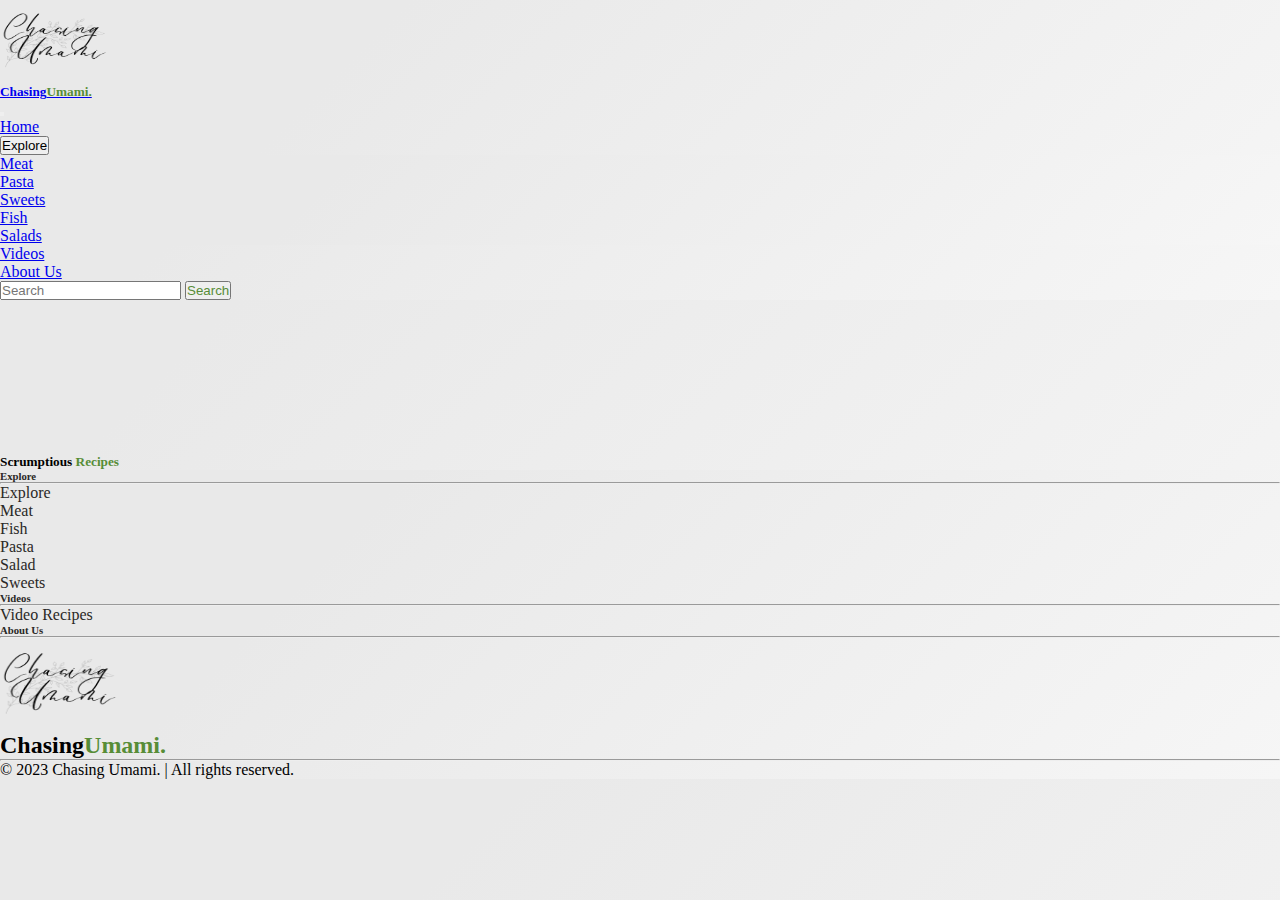
==== index.html @ 0794d7e9 "added onion rings page/content" ====
<!DOCTYPE html>
<html lang="en">
<head>
    <meta charset="UTF-8">
    <meta name="viewport" content="width=device-width, initial-scale=1.0">
    <title>Chasing Umami-Home</title>
    <!-- Favicon -->
    <link rel="icon" type="images/x-icon" href="./Gallery/favicon-32x32.png"/>
    <!-- Bootstrap Min.css -->
    <link href="https://cdn.jsdelivr.net/npm/bootstrap@5.2.3/dist/css/bootstrap.min.css" rel="stylesheet" integrity="sha384-rbsA2VBKQhggwzxH7pPCaAqO46MgnOM80zW1RWuH61DGLwZJEdK2Kadq2F9CUG65" crossorigin="anonymous">
    <!-- Font Awesome -->
    <link rel="stylesheet" href="https://cdnjs.cloudflare.com/ajax/libs/font-awesome/6.4.0/css/all.min.css" integrity="sha512-iecdLmaskl7CVkqkXNQ/ZH/XLlvWZOJyj7Yy7tcenmpD1ypASozpmT/E0iPtmFIB46ZmdtAc9eNBvH0H/ZpiBw==" crossorigin="anonymous" referrerpolicy="no-referrer" />
    <!-- Owl Carousel Min.css -->
    <link rel="stylesheet" href="https://cdnjs.cloudflare.com/ajax/libs/OwlCarousel2/2.3.4/assets/owl.carousel.min.css" integrity="sha512-tS3S5qG0BlhnQROyJXvNjeEM4UpMXHrQfTGmbQ1gKmelCxlSEBUaxhRBj/EFTzpbP4RVSrpEikbmdJobCvhE3g==" crossorigin="anonymous" referrerpolicy="no-referrer" />
    <!-- Owl Carousel Theme Min.css -->
    <link rel="stylesheet" href="https://cdnjs.cloudflare.com/ajax/libs/OwlCarousel2/2.3.4/assets/owl.theme.default.min.css" integrity="sha512-sMXtMNL1zRzolHYKEujM2AqCLUR9F2C4/05cdbxjjLSRvMQIciEPCQZo++nk7go3BtSuK9kfa/s+a4f4i5pLkw==" crossorigin="anonymous" referrerpolicy="no-referrer" />
</head>
<!-- style -->
<style>
  * {
    margin: 0;
    padding: 0;
  }

  li {
    list-style: none;
  }

  .umami {
    color:#578d37 ;

  }

  header {
    background-color: #f6f6f6;
    background-image: linear-gradient(315deg, #f6f6f6 0%, #e9e9e9 74%);
  }

  .dropdown-menu {
    border: 0;
    background-color: #f6f6f6;
    background-image: linear-gradient(315deg, #f6f6f6 0%, #e9e9e9 74%);
  }

  body {
    background-color: #f6f6f6;
    background-image: linear-gradient(315deg, #f6f6f6 0%, #e9e9e9 74%);
  }

  footer {
    background-color: #f6f6f6;
    background-image: linear-gradient(315deg, #f6f6f6 0%, #e9e9e9 74%);
  }

  footer a {
    text-decoration: none;
    color: #2a2826;
  }
</style>

<body>
  <header class="d-flex justify-content-center h-25">
    <nav class="navbar navbar-expand-lg">
      <div class="container-fluid">
        <a href="#" class="navbar-brand mb-5">
          <img src="./Gallery/InYour.png" alt="umami-logo" width="110" height="80"/>
          <h5 class="chasingumami">
            Chasing<span class="umami">Umami.</span>
          </h5>
        </a>
        <button class="navbar-toggler" navbar-expand-lg type="button" data-bs-toggle="collapse" data-bs-target="#navbarNav" aria-controls="navbarNav" aria-expanded="false" aria-label="Toggle navigation">
          <span class="navbar-toggler-icon"></span>
        </button>
        <div class="collapse navbar-collapse" id="navbarNav">
            <ul class="navbar-nav">
              <!-- Home -->
              <li class="nav-item">
                <a href="index.html" class="nav-link">Home</a>
              </li>
              <!-- category -->
              <li class="nav-item">
                <div class="dropdown">
                  <button class="btn dropdown-toggle" type="button" data-bs-toggle="dropdown" aria-expanded="false">
                    Explore
                  </button>
                  <ul class="dropdown-menu">
                    <li><a class="dropdown-item" href="#">Meat</a></li>
                    <li><a class="dropdown-item" href="#">Pasta</a></li>
                    <li><a class="dropdown-item" href="#">Sweets</a></li>
                    <li><a class="dropdown-item" href="#">Fish</a></li>
                    <li><a class="dropdown-item" href="#">Salads</a></li>
                  </ul>
                </div>
              </li>
              <!-- Videos -->
              <li class="nav-item">
                <a href="videos.html" class="nav-link">Videos</a>
            </li>
              <!-- About Us -->
              <li class="nav-item">
                <a href="About-Us.html" class="nav-link">About Us</a>
              </li>
            </ul>
            <!-- Search bar -->
            <nav class="navbar">
              <div class="container-fluid">
                <form class="d-flex" role="search">
                  <input class="form-control me-2" type="search" placeholder="Search" aria-label="Search">
                  <button class="btn umami" type="submit">Search</button>
                </form>
              </div>
            </nav>
        </div>    
      </div>
     </nav>
  </header>
  <main>
    <!-- Cover Video -->
    <video class="w-100 d-flex align-content-center" playsinline="playsinline" autoplay="autoplay" muted="muted" loop="loop">
      <source src="./Gallery/pexels-cottonbro-studio-3338747-4096x2160-50fps.mp4" type="video/mp4">
    </video>
    <h5 class="d-flex justify-content-center divider m-4" style="font-family: cursive;">
      Scrumptious&nbsp;<span class="umami">Recipes</span>
    </h5>
    <!-- Carousel -->
    <div class="carousel">
      <div class="row">
        <div class="owl-carousel owl-theme">
          <div class="item mb-2">
            <div class="card border-0 shadow">
              <a href="chicken-alfredo.html">
                <img src="./Gallery/Chicken Alfredo.jpg" alt="image" class="card-img-top"/>
              </a>
              <div class="card-body">
                <h4>Chicken Alfredo</h4>
              </div>
            </div>
          </div>
          <!-- Item end -->
          <div class="item mb-2">
            <div class="card border-0 shadow">
              <a href="creamy-lemon-asparagus.html">
                <img src="./Gallery/aspargus (1).png" alt="image" class="card-img-top"/>
              </a>
              <div class="card-body">
                <h4>Creamy Lemon Chicken & Asparagus</h4>
              </div>
            </div>
          </div>
          <!-- Item end -->
          <div class="item mb-2">
            <div class="card border-0 shadow">
              <a href="korean-fried-chicken.html">
                <img src="./Gallery/korean fried chicken.jpg" alt="image" class="card-img-top"/>
              </a>
              <div class="card-body">
                <h4>Korean Fried Chicken</h4>
              </div>
            </div>
          </div>
          <!-- Item end -->
          <div class="item mb-2">
            <div class="card border-0 shadow">
              <a href="onion-rings.html">
                <img src="./Gallery/Onion Rings.jpg" alt="image" class="card-img-top"/>
              </a>
              <div class="card-body">
                <h4>Onion Rings</h4>
              </div>
            </div>
          </div>
          <!-- Item end -->
          <div class="item mb-2">
            <div class="card border-0 shadow">
              <a href="#">
                <img src="./Gallery/Penne A rrabbiata.jpg" alt="image" class="card-img-top"/>
              </a>
              <div class="card-body">
                <h4>Penne Arrabiata</h4>
              </div>
            </div>
          </div>
          <!-- Item end -->
        </div>  
      </div>       
    </div>
  </main>
  <footer class="footer">
    <!-- footer nav -->
    <div class="container"> 
      <div class="row">
        <div class="col-md-2">
          <h6 class="d-flex justify-content-center"><a href="#">Explore</a></h6>
          <hr/>
          <ul class="text-secondary">
            <li>
              <a href="#" class="nav-link">Explore</a>
            </li>
            <li>
              <a href="#" class="nav-link">Meat</a>
            </li>
            <li>
              <a href="#" class="nav-link">Fish</a>
            </li>
            <li>
              <a href="#" class="nav-link">Pasta</a>
            </li>
            <li>
              <a href="#" class="nav-link">Salad</a>
            </li>
            <li>
              <a href="#" class="nav-link">Sweets</a>
            </li>
          </ul>
        </div>
        <!-- end -->
        <div class="col-md-2">
        <h6 class="d-flex justify-content-center"><a href="videos.html">Videos</a></h6>
        <hr/>
        <ul class="text-secondary">
          <li>
            <a href="#" class="nav-link">Video Recipes</a>
          </li>
        </ul>
        </div>
        <!-- end -->
        <div class="col-md-2">
          <h6 class="d-flex justify-content-center"><a href="About-Us.html">About Us</a></h6>
          <hr/>
        </div>
        <!-- end -->
        <div class="col-md-3">
          <img src="./Gallery/InYour.png" alt="" width="120" height="90"/>
          <br/>
          <h2>Chasing<span class="umami">Umami.</span></h2>
        </div>
        <div class="col-md-3"> 
          <ul class="d-flex justify-content-between p-5">
              <li class="icon nav-item"><a href="https://www.facebook.com/profile.php?id=100093383017171"><i class="fa-brands fa-facebook" style="color: #2a2826;"></i></a></li>
              <li class="icon nav-item"><a href="https://twitter.com/TheBaneknek19"><i class="fa-brands fa-twitter" style="color: #2a2826;"></i></a></li>
              <li class="icon nav-item"><a href="https://www.linkedin.com/in/ma-nikki-zapuiz-ab956799/"><i class="fa-brands fa-linkedin-in" style="color: #2a2826;"></i></a></li>
              <li class="icon nav-item"><a href="https://www.instagram.com/travelblogsix6/"><i class="fa-brands fa-instagram" style="color: #2a2826;"></i></a></li>
          </ul>
        </div>
        <!-- end -->
        <hr/>
        <p class="d-flex justify-content-center">© 2023 Chasing Umami. | All rights reserved.</p>
      </div>
    </div>    
  </footer>
  <!-- JQuery -->
  <script src="https://cdnjs.cloudflare.com/ajax/libs/jquery/3.7.0/jquery.min.js" integrity="sha512-3gJwYpMe3QewGELv8k/BX9vcqhryRdzRMxVfq6ngyWXwo03GFEzjsUm8Q7RZcHPHksttq7/GFoxjCVUjkjvPdw==" crossorigin="anonymous" referrerpolicy="no-referrer"></script>
  <!-- Owl Carousel -->
  <script src="https://cdnjs.cloudflare.com/ajax/libs/OwlCarousel2/2.3.4/owl.carousel.min.js" integrity="sha512-bPs7Ae6pVvhOSiIcyUClR7/q2OAsRiovw4vAkX+zJbw3ShAeeqezq50RIIcIURq7Oa20rW2n2q+fyXBNcU9lrw==" crossorigin="anonymous" referrerpolicy="no-referrer"></script>
  <!-- Bootstrap -->
  <script src="https://cdn.jsdelivr.net/npm/bootstrap@5.2.3/dist/js/bootstrap.bundle.min.js" integrity="sha384-kenU1KFdBIe4zVF0s0G1M5b4hcpxyD9F7jL+jjXkk+Q2h455rYXK/7HAuoJl+0I4" crossorigin="anonymous"></script>   
  <!-- Init Owl Carousel -->
  <script>
    $('.owl-carousel').owlCarousel({
    loop:true,
    margin:10,
    nav:true,
    responsive:{
          0:{
              items:1
          },
          600:{
              items:3
          },
          1000:{
              items:3
          }
      }
    })
  </script>
</body>
</html>
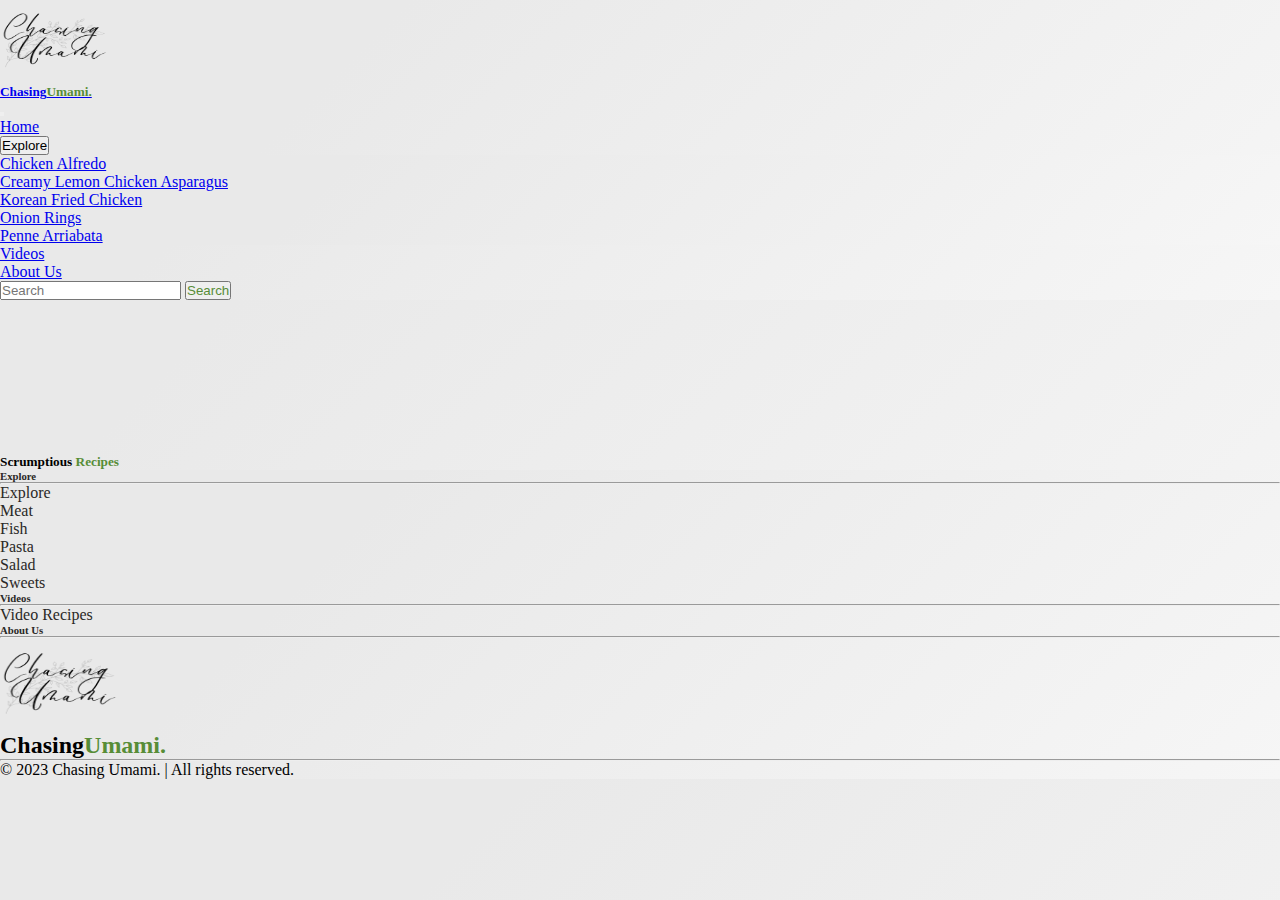
==== commit 076f33f5: "updated dropdown option on homepage" ====
--- a/index.html
+++ b/index.html
@@ -84,11 +84,11 @@
                     Explore
                   </button>
                   <ul class="dropdown-menu">
-                    <li><a class="dropdown-item" href="#">Meat</a></li>
-                    <li><a class="dropdown-item" href="#">Pasta</a></li>
-                    <li><a class="dropdown-item" href="#">Sweets</a></li>
-                    <li><a class="dropdown-item" href="#">Fish</a></li>
-                    <li><a class="dropdown-item" href="#">Salads</a></li>
+                    <li><a class="dropdown-item" href="chicken-alfredo.html">Chicken Alfredo</a></li>
+                    <li><a class="dropdown-item" href="creamy-lemon-asparagus.html">Creamy Lemon Chicken Asparagus</a></li>
+                    <li><a class="dropdown-item" href="korean-fried-chicken.html">Korean Fried Chicken</a></li>
+                    <li><a class="dropdown-item" href="onion-rings.html">Onion Rings</a></li>
+                    <li><a class="dropdown-item" href="penne-arrabiata.html">Penne Arriabata</a></li>
                   </ul>
                 </div>
               </li>
@@ -143,7 +143,7 @@
                 <img src="./Gallery/aspargus (1).png" alt="image" class="card-img-top"/>
               </a>
               <div class="card-body">
-                <h4>Creamy Lemon Chicken & Asparagus</h4>
+                <h4>Creamy Lemon Chicken Asparagus</h4>
               </div>
             </div>
           </div>
@@ -172,7 +172,7 @@
           <!-- Item end -->
           <div class="item mb-2">
             <div class="card border-0 shadow">
-              <a href="#">
+              <a href="penne-arrabiata.html">
                 <img src="./Gallery/Penne A rrabbiata.jpg" alt="image" class="card-img-top"/>
               </a>
               <div class="card-body">
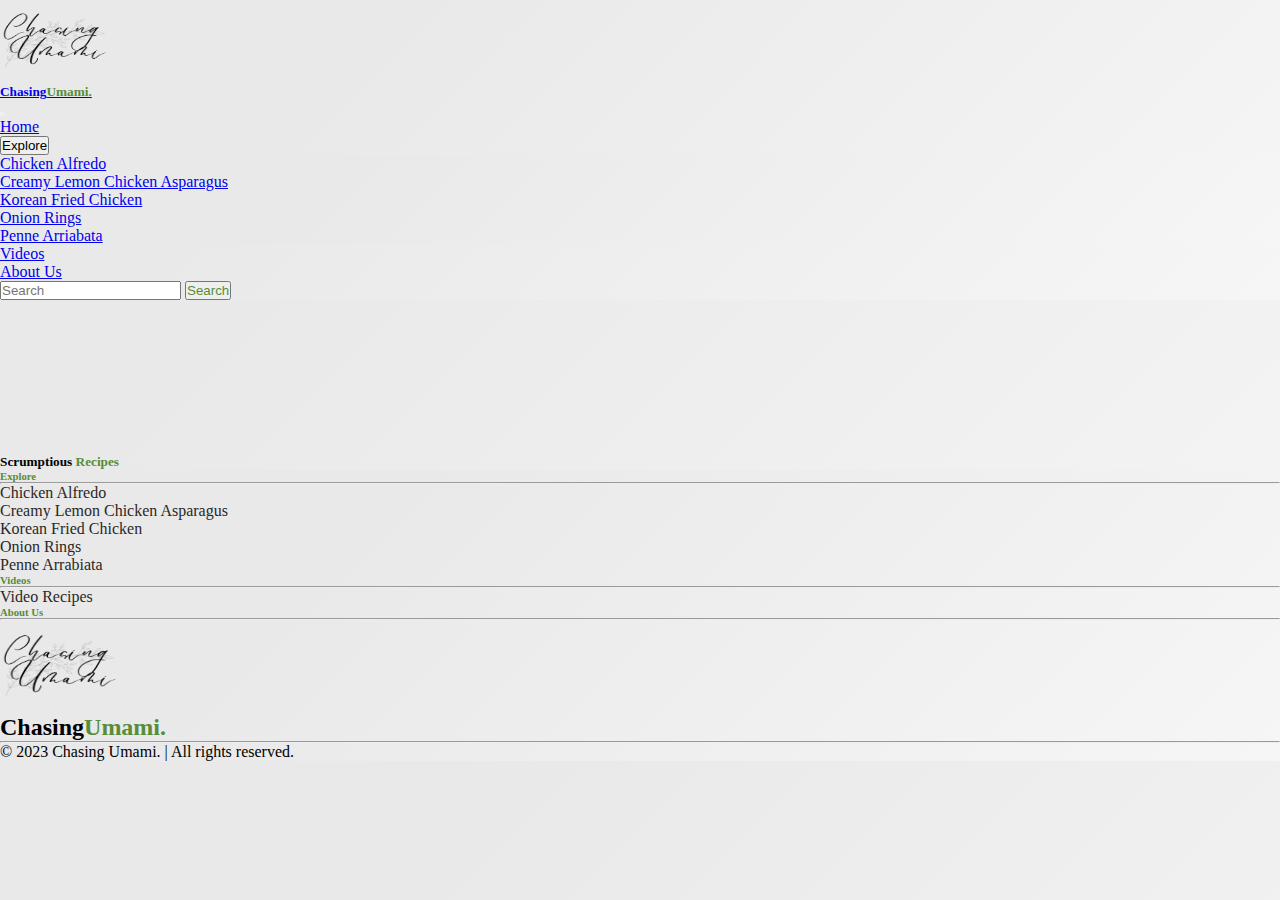
==== commit 96d6d291: "updated all nav links" ====
--- a/index.html
+++ b/index.html
@@ -190,32 +190,29 @@
     <div class="container"> 
       <div class="row">
         <div class="col-md-2">
-          <h6 class="d-flex justify-content-center"><a href="#">Explore</a></h6>
+          <h6 class="d-flex justify-content-center umami">Explore</h6>
           <hr/>
           <ul class="text-secondary">
             <li>
-              <a href="#" class="nav-link">Explore</a>
-            </li>
-            <li>
-              <a href="#" class="nav-link">Meat</a>
-            </li>
-            <li>
-              <a href="#" class="nav-link">Fish</a>
-            </li>
-            <li>
-              <a href="#" class="nav-link">Pasta</a>
-            </li>
-            <li>
-              <a href="#" class="nav-link">Salad</a>
-            </li>
-            <li>
-              <a href="#" class="nav-link">Sweets</a>
+              <a href="chicken-alfredo.html" class="nav-link">Chicken Alfredo</a>
+            </li>
+            <li>
+              <a href="creamy-lemon-asparagus.html" class="nav-link">Creamy Lemon Chicken Asparagus</a>
+            </li>
+            <li>
+              <a href="korean-fried-chicken.html" class="nav-link">Korean Fried Chicken</a>
+            </li>
+            <li>
+              <a href="onion-rings.html" class="nav-link">Onion Rings</a>
+            </li>
+            <li>
+              <a href="penne-arrabiata.html" class="nav-link">Penne Arrabiata</a>
             </li>
           </ul>
         </div>
         <!-- end -->
         <div class="col-md-2">
-        <h6 class="d-flex justify-content-center"><a href="videos.html">Videos</a></h6>
+        <h6 class="d-flex justify-content-center umami">Videos</h6>
         <hr/>
         <ul class="text-secondary">
           <li>
@@ -225,7 +222,7 @@
         </div>
         <!-- end -->
         <div class="col-md-2">
-          <h6 class="d-flex justify-content-center"><a href="About-Us.html">About Us</a></h6>
+          <h6 class="d-flex justify-content-center umami">About Us</h6>
           <hr/>
         </div>
         <!-- end -->
@@ -246,7 +243,7 @@
         <hr/>
         <p class="d-flex justify-content-center">© 2023 Chasing Umami. | All rights reserved.</p>
       </div>
-    </div>    
+    </div>
   </footer>
   <!-- JQuery -->
   <script src="https://cdnjs.cloudflare.com/ajax/libs/jquery/3.7.0/jquery.min.js" integrity="sha512-3gJwYpMe3QewGELv8k/BX9vcqhryRdzRMxVfq6ngyWXwo03GFEzjsUm8Q7RZcHPHksttq7/GFoxjCVUjkjvPdw==" crossorigin="anonymous" referrerpolicy="no-referrer"></script>
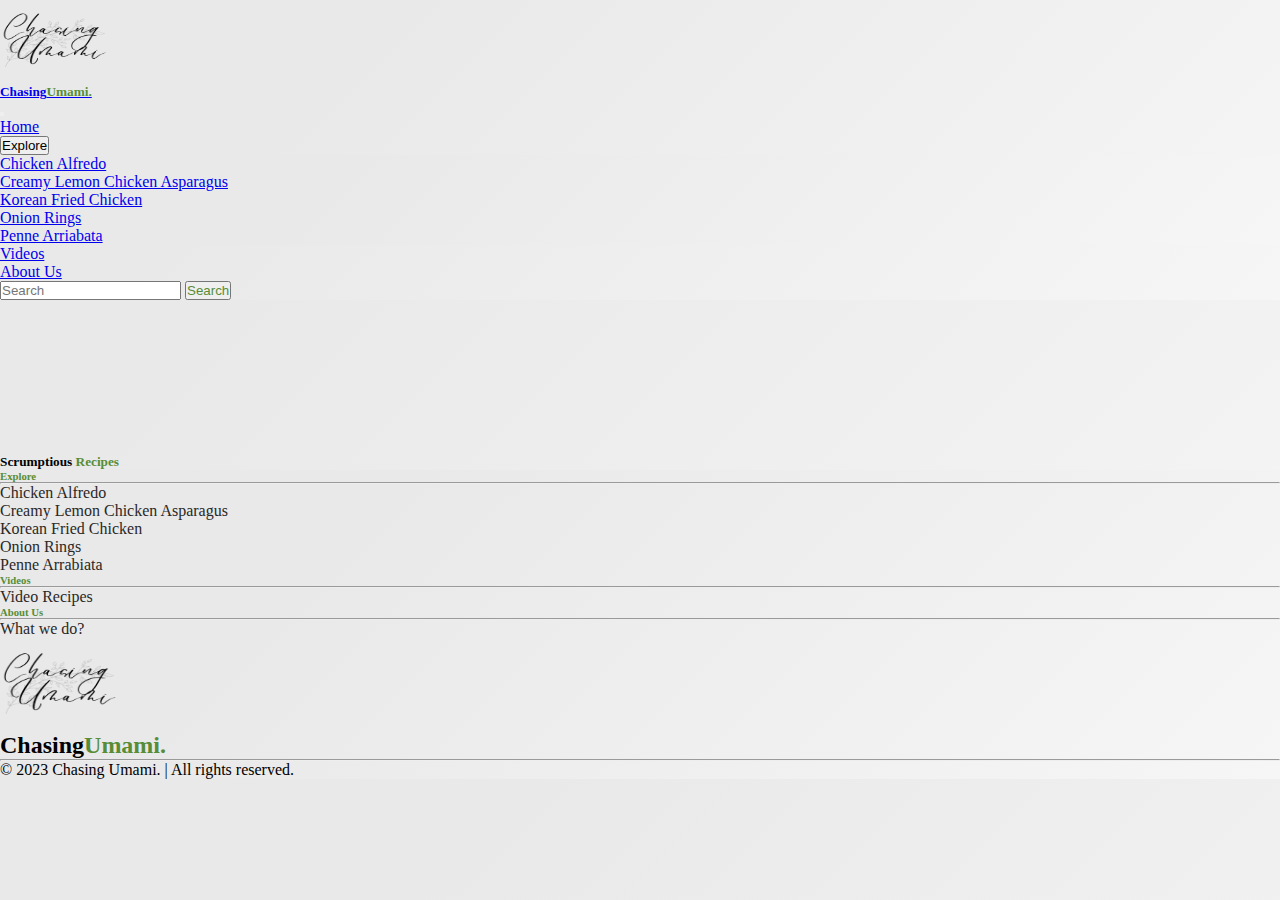
==== commit c52f9aa3: "linked videos.html to all pages" ====
--- a/index.html
+++ b/index.html
@@ -216,14 +216,19 @@
         <hr/>
         <ul class="text-secondary">
           <li>
-            <a href="#" class="nav-link">Video Recipes</a>
+            <a href="videos.html" class="nav-link">Video Recipes</a>
           </li>
         </ul>
         </div>
         <!-- end -->
         <div class="col-md-2">
           <h6 class="d-flex justify-content-center umami">About Us</h6>
-          <hr/>
+            <hr/>
+            <ul class="text-secondary">
+                <li>
+                  <a href="About-Us.html" class="nav-link">What we do?</a>
+                </li>
+              </ul>
         </div>
         <!-- end -->
         <div class="col-md-3">
